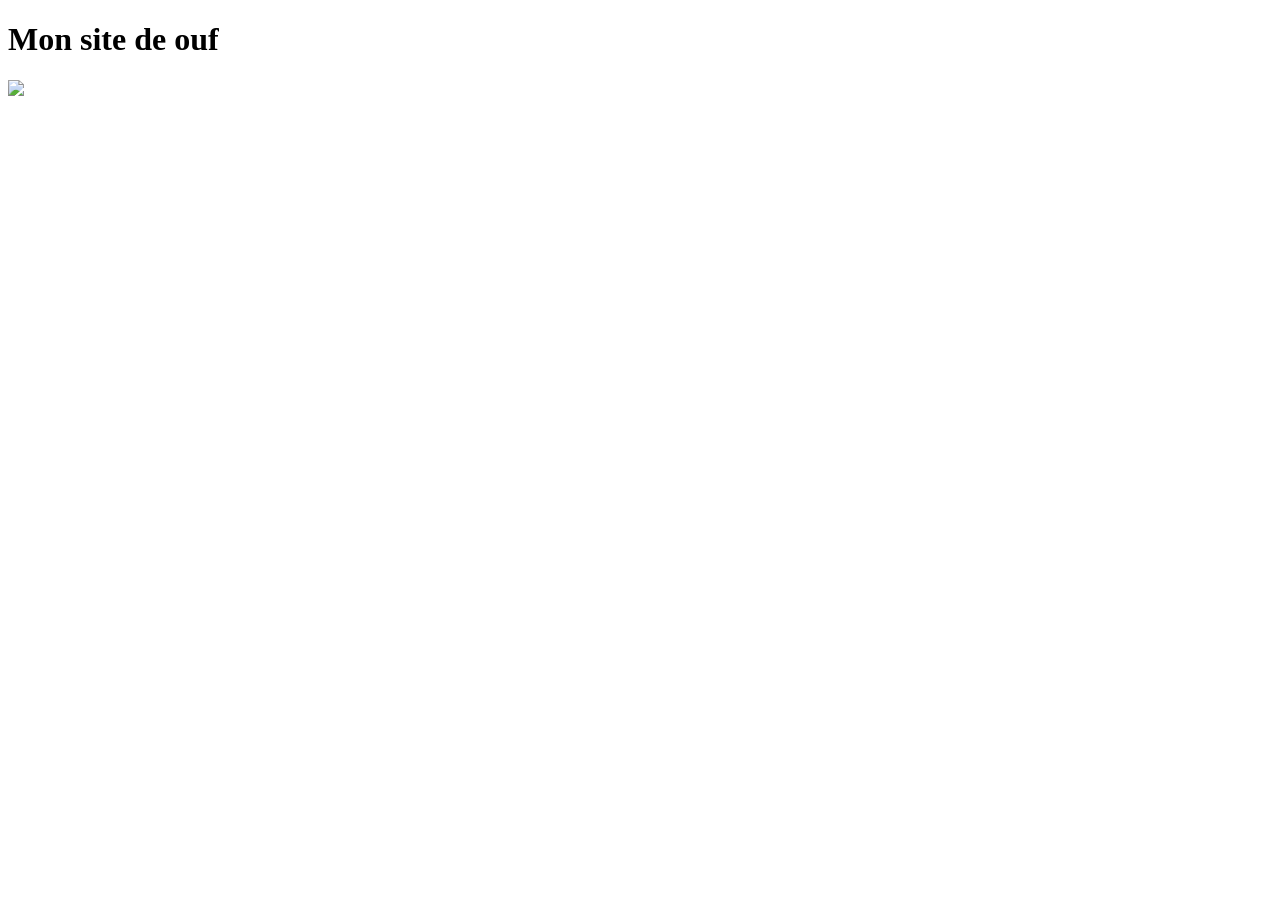
==== index.html @ 946f11a8 "Ajout du index.html" ====
<!DOCTYPE html>
<html lang="en">
<head>
    <meta charset="UTF-8">
    <meta name="viewport" content="width=device-width, initial-scale=1.0">
    <title>Mon site trop cool</title>
</head>
<body>
    <h1>Mon site de ouf</h1>
    <img src="https://fastly.picsum.photos/id/425/200/300.jpg?hmac=P1vjZ6T-wo-aULK7NbbLYxIaV92_0q56o0BFWcWOdmo">
</body>
</html>
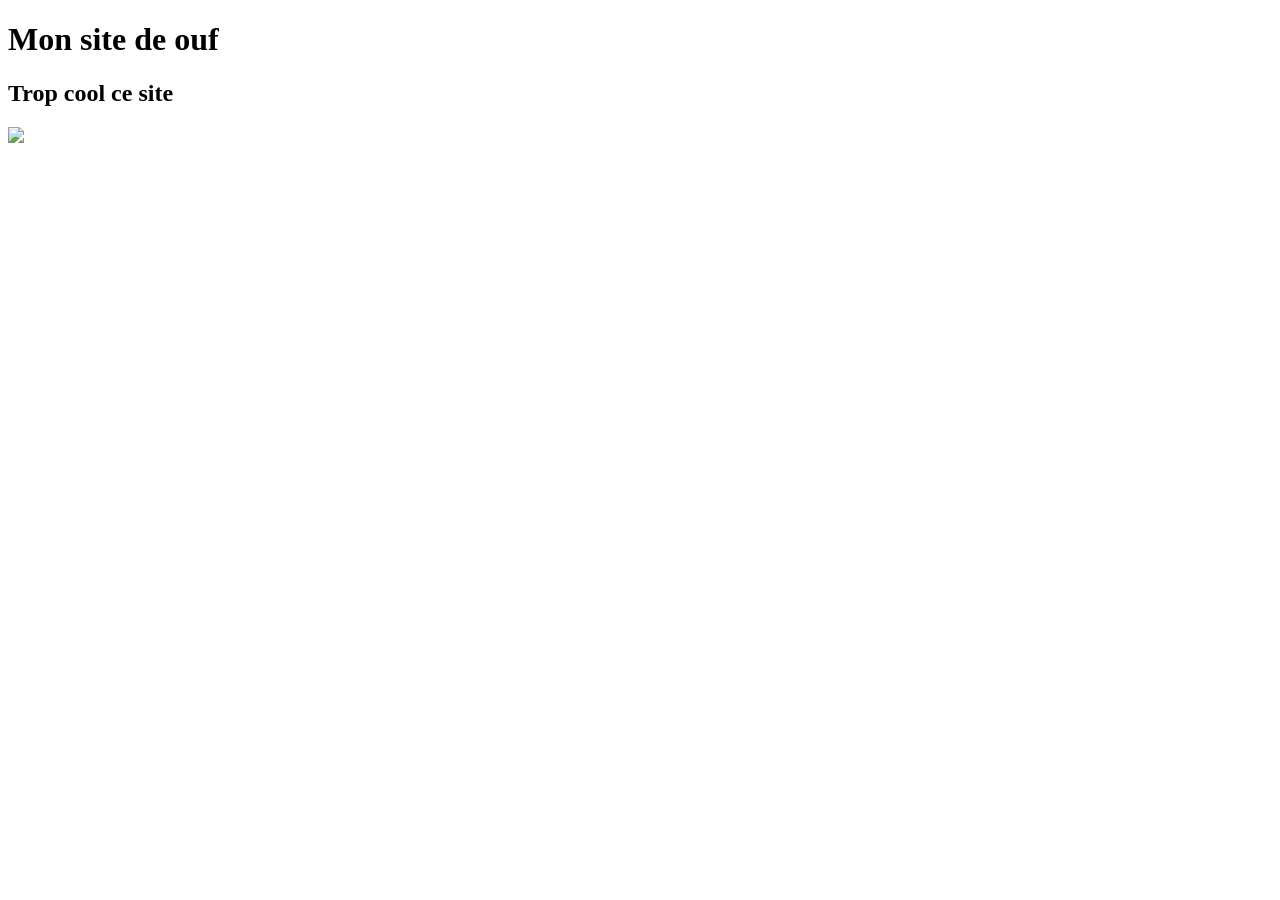
==== commit a21889fb: "Update index.html" ====
--- a/index.html
+++ b/index.html
@@ -7,6 +7,7 @@
 </head>
 <body>
     <h1>Mon site de ouf</h1>
+    <h2>Trop cool ce site</h2>
     <img src="https://fastly.picsum.photos/id/425/200/300.jpg?hmac=P1vjZ6T-wo-aULK7NbbLYxIaV92_0q56o0BFWcWOdmo">
 </body>
 </html>
